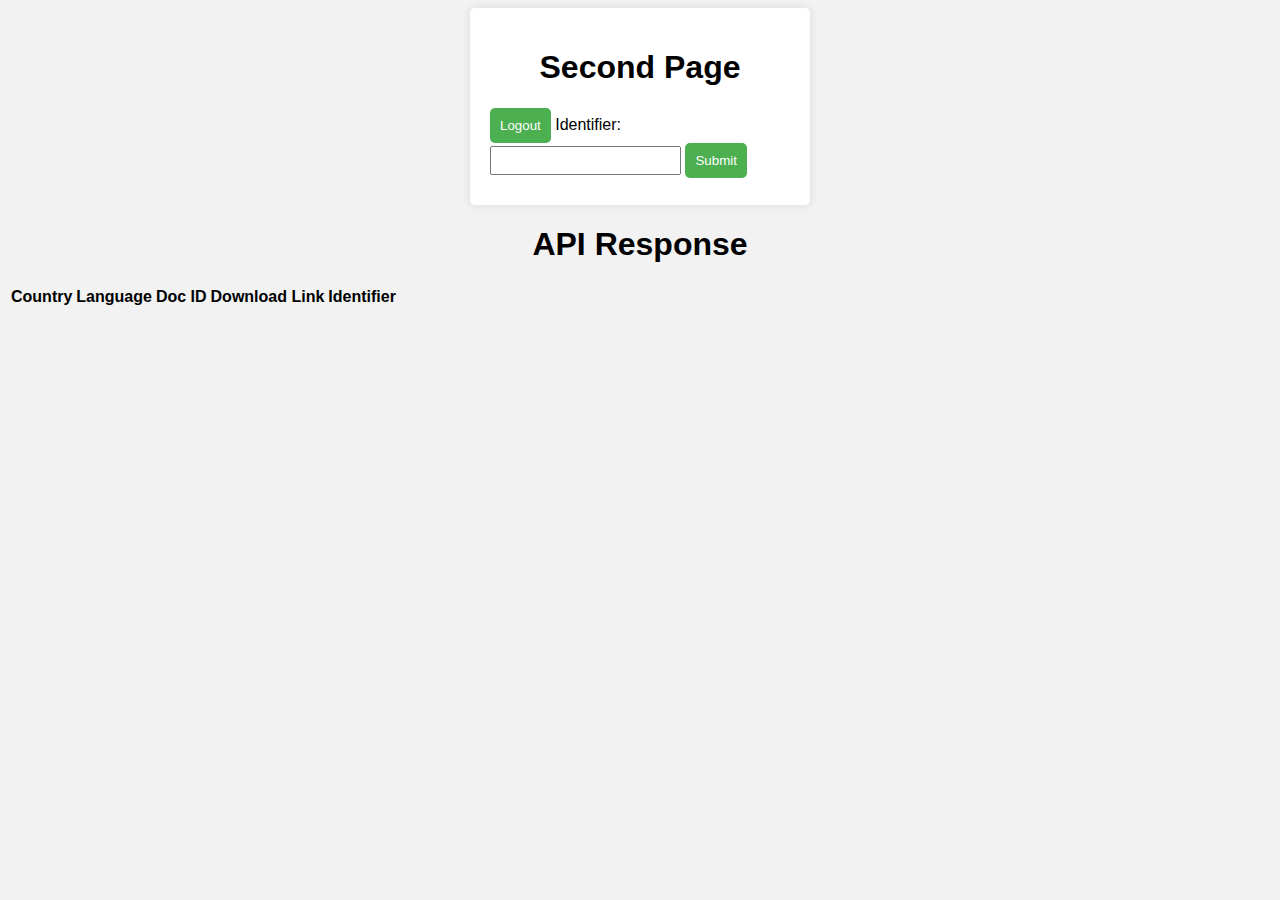
==== second.html @ 3b0e9231 "first" ====
<!DOCTYPE html>
<html lang="en">
<head>
  <meta charset="UTF-8">
  <meta name="viewport" content="width=device-width, initial-scale=1.0">
  <title>Second Page</title>
  <link rel="stylesheet" href="style.css">
</head>
<body>
  <div class="container">
    <h1>Second Page</h1>
    <button id="logoutBtn">Logout</button>
    <label for="identifier">Identifier:</label>
    <input type="text" id="identifier" name="identifier">
    <button id="submitBtn">Submit</button>
    <!-- <pre id="apiResponse"></pre> -->
  </div>
  <div class="table">
    <h1>API Response</h1>
    <table id="responseTable">
      <thead>
        <tr>
            <th id="countryHeader">Country</th>
      <th id="languageHeader">Language</th>
          <!-- <th>Country</th>
          <th>Language</th> -->
          <th>Doc ID</th>
          <th>Download Link</th>
          <th>Identifier</th>
        </tr>
      </thead>
      <tbody></tbody>
    </table>
  </div>
  <script src="second.js"></script>
</body>
</html>
---- style.css ----
body {
    font-family: Arial, sans-serif;
    background-color: #f2f2f2;
  }
  
  .container {
    width: 300px;
    margin: 0 auto;
    padding: 20px;
    background-color: #fff;
    border-radius: 5px;
    box-shadow: 0 0 10px rgba(0, 0, 0, 0.1);
  }
  
  h1 {
    text-align: center;
  }
  
  form {
    display: flex;
    flex-direction: column;
  }
  
  label {
    margin-top: 10px;
  }
  
  input {
    padding: 5px;
    margin-bottom: 10px;
  }
  
  button {
    padding: 10px;
    background-color: #4CAF50;
    color: #fff;
    border: none;
    border-radius: 5px;
    cursor: pointer;
  }
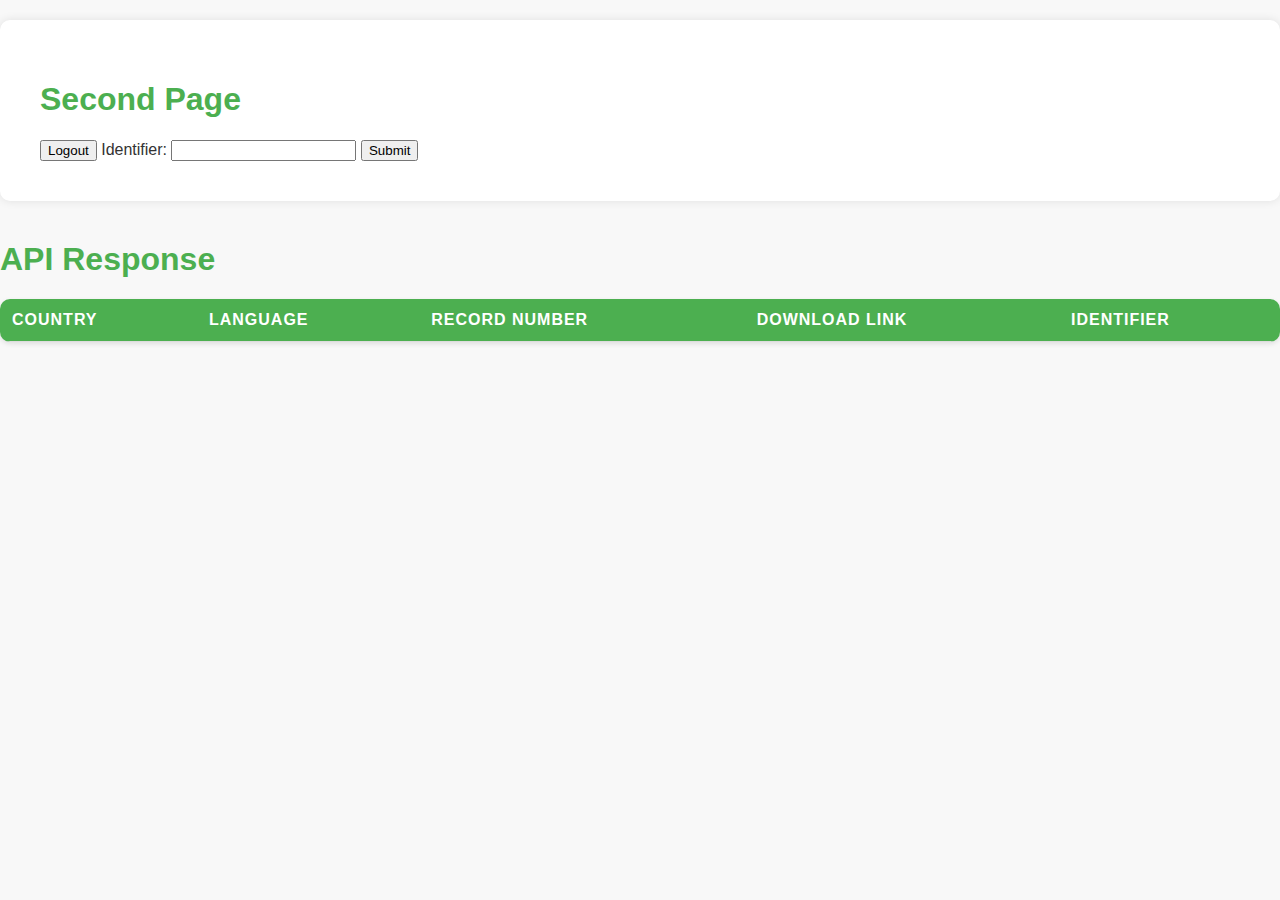
==== commit a78b5ea3: "working with record number" ====
--- a/second.html
+++ b/second.html
@@ -4,7 +4,7 @@
   <meta charset="UTF-8">
   <meta name="viewport" content="width=device-width, initial-scale=1.0">
   <title>Second Page</title>
-  <link rel="stylesheet" href="style.css">
+  <link rel="stylesheet" href="second.css">
 </head>
 <body>
   <div class="container">
@@ -24,7 +24,7 @@
       <th id="languageHeader">Language</th>
           <!-- <th>Country</th>
           <th>Language</th> -->
-          <th>Doc ID</th>
+          <th>Record Number</th>
           <th>Download Link</th>
           <th>Identifier</th>
         </tr>
--- a/second.css
+++ b/second.css
@@ -0,0 +1,99 @@
+body {
+  font-family: Arial, sans-serif;
+  margin: 0;
+  padding: 0;
+  background-color: #f8f8f8;
+  color: #333;
+}
+
+.container {
+  max-width: 95%; /* Increased the max-width to 95% for almost full width */
+  margin: 20px auto; /* Added some margin to the top and bottom */
+  padding: 40px;
+  background-color: #fff;
+  box-shadow: 0 0 10px rgba(0, 0, 0, 0.1);
+  border-radius: 10px; /* Slightly increased border-radius for better aesthetics */
+}
+
+section {
+  margin-bottom: 40px;
+}
+
+h1, h2 {
+  color: #4CAF50;
+}
+
+.filter-container {
+  display: flex;
+  align-items: center;
+  margin-bottom: 20px;
+}
+
+.filter-container label {
+  margin-right: 10px;
+}
+
+.filter-container select {
+  padding: 5px;
+  border-radius: 3px;
+  border: 1px solid #ccc;
+}
+
+.table {
+  margin-top: 40px;
+}
+
+table {
+  border-collapse: collapse; /* Changed to collapse for a cleaner look */
+  width: 100%;
+}
+
+th, td {
+  padding: 12px;
+  text-align: left;
+  border-bottom: 1px solid #ddd; /* Added a bottom border for rows */
+}
+
+th {
+  background-color: #4CAF50;
+  color: #fff;
+}
+
+tr:nth-child(even) {
+  background-color: #f9f9f9; /* Changed the color for better contrast */
+}
+
+tr:hover {
+  background-color: #f1f1f1; /* Added hover effect for rows */
+}
+
+td {
+  background-color: #fff; /* Ensuring td background color consistency */
+}
+
+pre {
+  background-color: #f2f2f2;
+  padding: 10px;
+  overflow-x: auto;
+  white-space: pre-wrap;
+  word-wrap: break-word;
+  /* border-radius: 5px; */
+  /* border: 1px solid #ddd;  */
+}
+
+/* Additional styles to enhance the table */
+table {
+  box-shadow: 0 2px 5px rgba(0, 0, 0, 0.1); /* Added subtle shadow to the table */
+  border-radius: 10px; /* Rounded corners for the table */
+  overflow: hidden; /* Ensure rounded corners work with the shadow */
+}
+
+th {
+  font-weight: bold;
+  text-transform: uppercase; /* Uppercase text for headers */
+  letter-spacing: 1px; /* Added letter spacing for better readability */
+}
+
+td {
+  font-size: 0.9em; /* Slightly smaller font size for table data */
+}
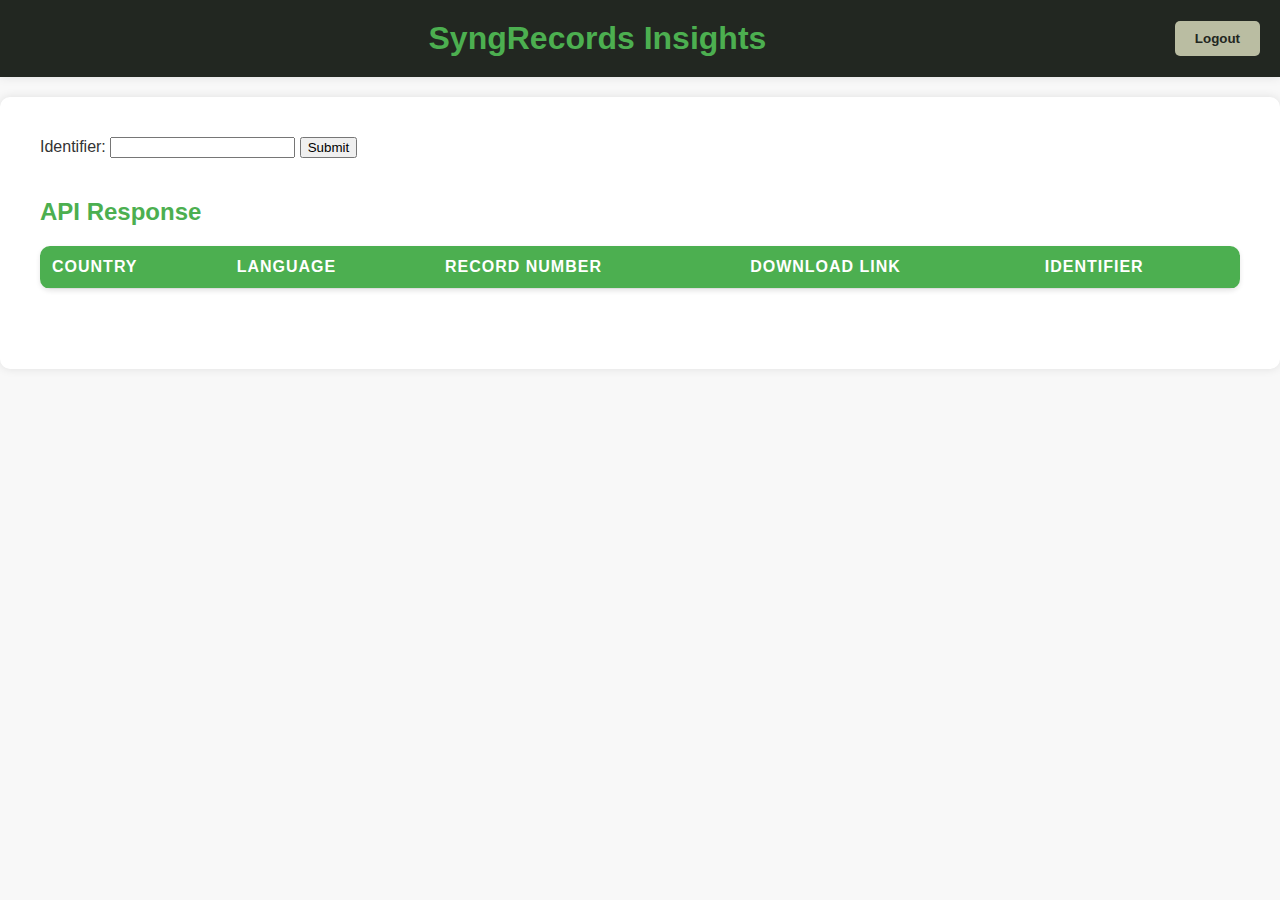
==== commit f0cf5934: "modified second page" ====
--- a/second.html
+++ b/second.html
@@ -7,31 +7,32 @@
   <link rel="stylesheet" href="second.css">
 </head>
 <body>
+  <header>
+    <h1>SyngRecords Insights</h1>
+    <button id="logoutBtn"><b>Logout</b></button>
+  </header>
   <div class="container">
-    <h1>Second Page</h1>
-    <button id="logoutBtn">Logout</button>
-    <label for="identifier">Identifier:</label>
-    <input type="text" id="identifier" name="identifier">
-    <button id="submitBtn">Submit</button>
-    <!-- <pre id="apiResponse"></pre> -->
-  </div>
-  <div class="table">
-    <h1>API Response</h1>
-    <table id="responseTable">
-      <thead>
-        <tr>
+    <section>
+      <label for="identifier">Identifier:</label>
+      <input type="text" id="identifier" name="identifier">
+      <button id="submitBtn">Submit</button>
+    </section>
+    <section>
+      <h2>API Response</h2>
+      <table id="responseTable">
+        <thead>
+          <tr>
             <th id="countryHeader">Country</th>
-      <th id="languageHeader">Language</th>
-          <!-- <th>Country</th>
-          <th>Language</th> -->
-          <th>Record Number</th>
-          <th>Download Link</th>
-          <th>Identifier</th>
-        </tr>
-      </thead>
-      <tbody></tbody>
-    </table>
+            <th id="languageHeader">Language</th>
+            <th>Record Number</th>
+            <th>Download Link</th>
+            <th>Identifier</th>
+          </tr>
+        </thead>
+        <tbody></tbody>
+      </table>
+    </section>
   </div>
   <script src="second.js"></script>
 </body>
-</html>+</html>
--- a/second.css
+++ b/second.css
@@ -6,20 +6,49 @@
   color: #333;
 }
 
+header {
+  display: flex;
+  justify-content: space-between;
+  align-items: center;
+  background-color: #222721;
+  padding: 20px;
+  box-shadow: 0 0 10px rgba(0, 0, 0, 0.1);
+}
+
+header h1 {
+  margin: 0;
+  color: #4CAF50;
+  text-align: center;
+  flex-grow: 1;
+}
+
+header #logoutBtn {
+  background-color: #babda2;
+  color: #222721;
+  border: none;
+  padding: 10px 20px;
+  cursor: pointer;
+  border-radius: 5px;
+}
+
+header #logoutBtn:hover {
+  background-color: #fdfdfd;
+}
+
 .container {
-  max-width: 95%; /* Increased the max-width to 95% for almost full width */
-  margin: 20px auto; /* Added some margin to the top and bottom */
+  max-width: 95%;
+  margin: 20px auto;
   padding: 40px;
   background-color: #fff;
   box-shadow: 0 0 10px rgba(0, 0, 0, 0.1);
-  border-radius: 10px; /* Slightly increased border-radius for better aesthetics */
+  border-radius: 10px;
 }
 
 section {
   margin-bottom: 40px;
 }
 
-h1, h2 {
+h2 {
   color: #4CAF50;
 }
 
@@ -44,14 +73,14 @@
 }
 
 table {
-  border-collapse: collapse; /* Changed to collapse for a cleaner look */
+  border-collapse: collapse;
   width: 100%;
 }
 
 th, td {
   padding: 12px;
   text-align: left;
-  border-bottom: 1px solid #ddd; /* Added a bottom border for rows */
+  border-bottom: 1px solid #ddd;
 }
 
 th {
@@ -60,15 +89,15 @@
 }
 
 tr:nth-child(even) {
-  background-color: #f9f9f9; /* Changed the color for better contrast */
+  background-color: #f9f9f9;
 }
 
 tr:hover {
-  background-color: #f1f1f1; /* Added hover effect for rows */
+  background-color: #f1f1f1;
 }
 
 td {
-  background-color: #fff; /* Ensuring td background color consistency */
+  background-color: #fff;
 }
 
 pre {
@@ -77,23 +106,20 @@
   overflow-x: auto;
   white-space: pre-wrap;
   word-wrap: break-word;
-  /* border-radius: 5px; */
-  /* border: 1px solid #ddd;  */
 }
 
-/* Additional styles to enhance the table */
 table {
-  box-shadow: 0 2px 5px rgba(0, 0, 0, 0.1); /* Added subtle shadow to the table */
-  border-radius: 10px; /* Rounded corners for the table */
-  overflow: hidden; /* Ensure rounded corners work with the shadow */
+  box-shadow: 0 2px 5px rgba(0, 0, 0, 0.1);
+  border-radius: 10px;
+  overflow: hidden;
 }
 
 th {
   font-weight: bold;
-  text-transform: uppercase; /* Uppercase text for headers */
-  letter-spacing: 1px; /* Added letter spacing for better readability */
+  text-transform: uppercase;
+  letter-spacing: 1px;
 }
 
 td {
-  font-size: 0.9em; /* Slightly smaller font size for table data */
+  font-size: 0.9em;
 }
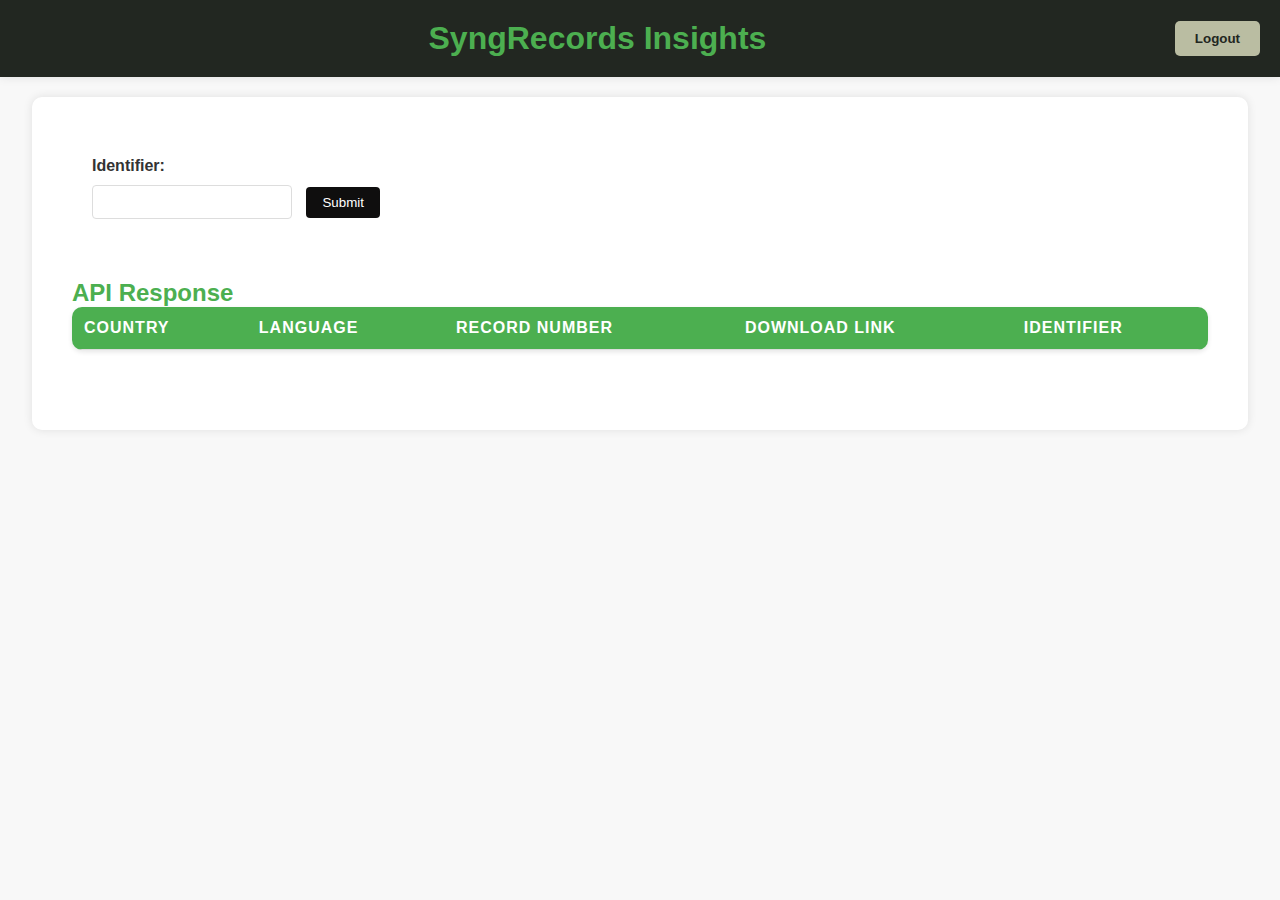
==== commit 5137357b: "working" ====
--- a/second.html
+++ b/second.html
@@ -12,10 +12,12 @@
     <button id="logoutBtn"><b>Logout</b></button>
   </header>
   <div class="container">
-    <section>
+    <section class="styled-section">
       <label for="identifier">Identifier:</label>
-      <input type="text" id="identifier" name="identifier">
-      <button id="submitBtn">Submit</button>
+      <div class="input-wrapper">
+        <input type="text" id="identifier" name="identifier" class="styled-input">
+        <button id="submitBtn" class="styled-button">Submit</button>
+      </div>
     </section>
     <section>
       <h2>API Response</h2>
--- a/second.css
+++ b/second.css
@@ -1,3 +1,9 @@
+
+* {
+  margin: 0;
+  padding: 0;
+  box-sizing: border-box;
+}
 body {
   font-family: Arial, sans-serif;
   margin: 0;
@@ -123,3 +129,50 @@
 td {
   font-size: 0.9em;
 }
+/* Section styling */
+.styled-section {
+  /* background-color: #fff; */
+  /* border: 1px solid #ddd; */
+  border-radius: 8px;
+  padding: 20px;
+  align-items: left;
+  /* box-shadow: 0 2px 4px rgba(0, 0, 0, 0.1); */
+}
+
+.styled-section label {
+  font-weight: bold;
+  margin-bottom: 10px;
+  display: block;
+}
+
+/* Input styling */
+.styled-input {
+  border: 1px solid #ddd;
+  border-radius: 4px;
+  padding: 8px;
+  width: 200px; /* Adjust width as needed */
+  font-size: 14px;
+}
+
+/* Button styling */
+.styled-button {
+  background-color: #0f0e0e;
+  color: #fff;
+  border: none;
+  padding: 8px 16px;
+  margin-left: 10px; /* Adjust spacing between input and button */
+  border-radius: 4px;
+  cursor: pointer;
+  transition: background-color 0.3s ease;
+}
+
+.styled-button:hover {
+  background-color: #1d3944;
+}
+
+/* Responsive adjustments */
+@media (max-width: 768px) {
+  .styled-section {
+    width: 80%; /* Adjust width for smaller screens */
+  }
+}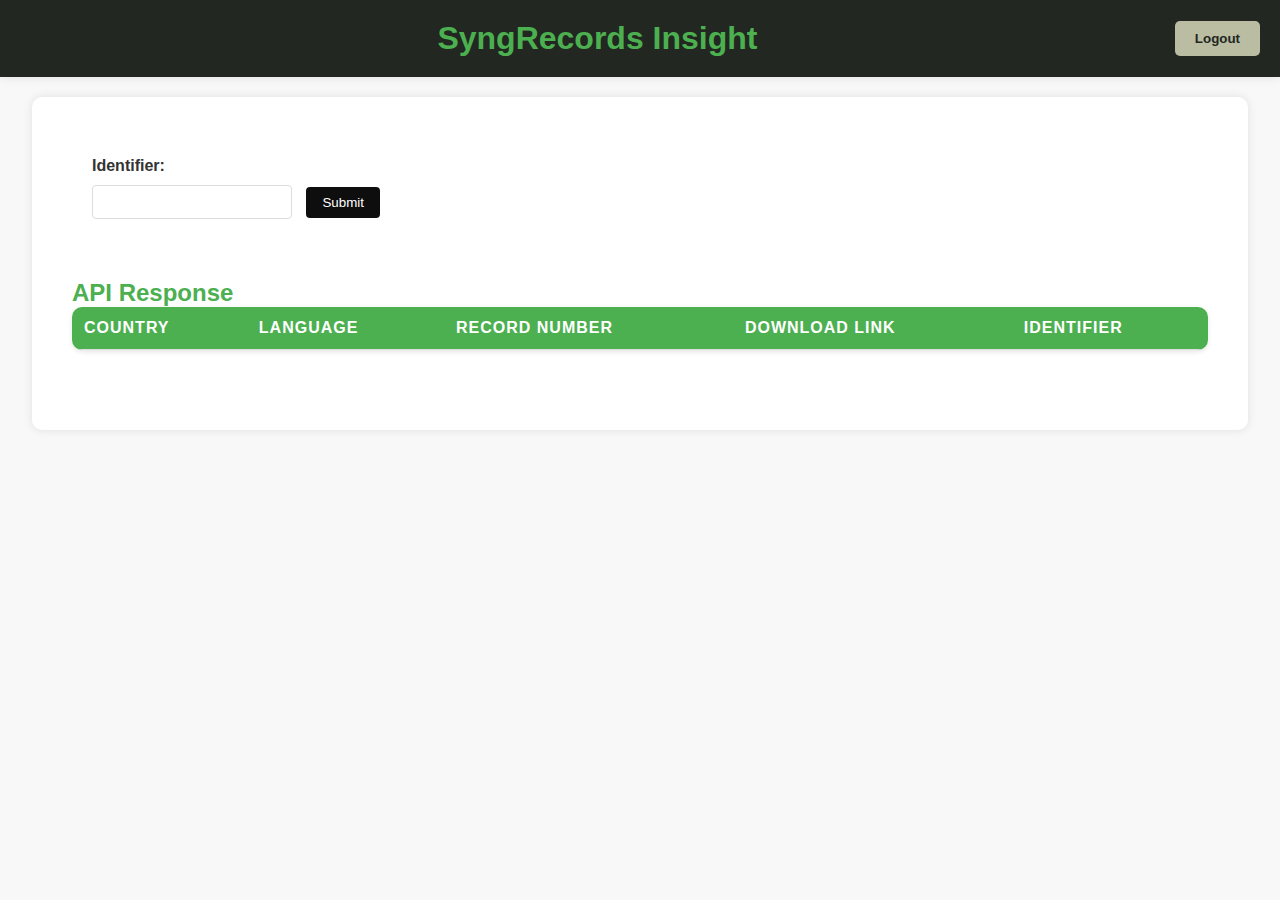
==== commit 8a1e2180: "Update second.html" ====
--- a/second.html
+++ b/second.html
@@ -8,7 +8,7 @@
 </head>
 <body>
   <header>
-    <h1>SyngRecords Insights</h1>
+    <h1>SyngRecords Insight</h1>
     <button id="logoutBtn"><b>Logout</b></button>
   </header>
   <div class="container">
